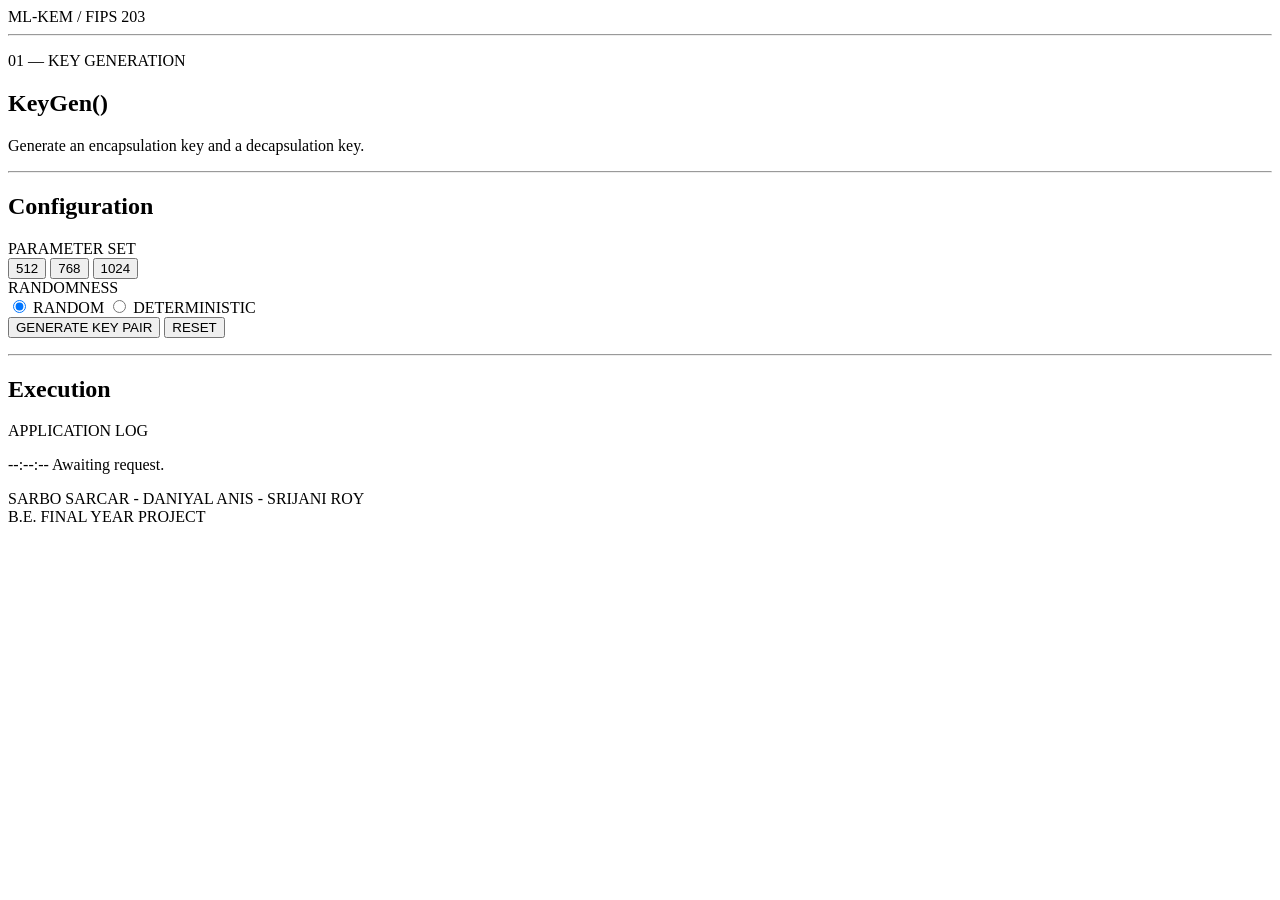
==== 2027/pqc/web/frontend/templates/index.html @ 3d81c030 "feat: add UI for keygen" ====
<!doctype html>
<html lang="en">
<head>
  <meta charset="utf-8">
  <meta name="viewport" content="width=device-width, initial-scale=1">
  <meta name="theme-color" content="#f4f1e9">
  <title>ML-KEM / FIPS 203</title>
  <link rel="stylesheet" href="/static/css/style.css">
</head>
<body>
  <main class="page">
    <header class="masthead">
      <div class="brand">ML-KEM<span class="muted"> / FIPS 203</span></div>
    </header>

    <hr class="rule">

    <section class="intro" aria-labelledby="page-title">
      <p class="eyebrow">01 — KEY GENERATION</p>
      <h1 id="page-title">KeyGen<span class="muted">()</span></h1>
      <p class="intro-copy">Generate an encapsulation key and a decapsulation key.</p>
    </section>

    <hr class="rule">

    <section class="configuration" aria-labelledby="config-title">
      <div class="section-title">
        <h2 id="config-title">Configuration</h2>
      </div>

      <div class="field-block">
        <span class="field-label">PARAMETER SET</span>
        <div class="parameter-control" role="group" aria-label="ML-KEM parameter set">
          <button type="button" class="parameter active" data-parameter="512" aria-pressed="true">512</button>
          <button type="button" class="parameter" data-parameter="768" aria-pressed="false">768</button>
          <button type="button" class="parameter" data-parameter="1024" aria-pressed="false">1024</button>
        </div>
      </div>

      <div class="field-block">
        <span class="field-label">RANDOMNESS</span>
        <div class="mode-control">
          <label><input type="radio" name="mode" value="random" checked> RANDOM</label>
          <label><input type="radio" name="mode" value="deterministic"> DETERMINISTIC</label>
        </div>
      </div>

      <div id="seedFields" class="seed-fields" hidden>
        <label class="field-label" for="seedD">SEED D <span class="muted">(32 bytes / 64 hex characters)</span></label>
        <input id="seedD" class="field-input" type="text" spellcheck="false" autocomplete="off" placeholder="9b7e79c7954ff36d...">
        <label class="field-label" for="seedZ">SEED Z <span class="muted">(32 bytes / 64 hex characters)</span></label>
        <input id="seedZ" class="field-input" type="text" spellcheck="false" autocomplete="off" placeholder="190fb350d86dd954...">
        <span id="fillDet" class="inline-action">FILL VALUES</span>
        <p class="notice">TEST MODE ONLY — do not reuse deterministic seeds for production keys.</p>
      </div>

      <div class="action-row">
        <button id="runButton" class="run-button" type="button">GENERATE KEY PAIR</button>
        <button id="resetButton" class="reset-button" type="button">RESET</button>
      </div>
      <p id="errorMessage" class="error" role="alert"></p>
    </section>

    <section class="execution" aria-labelledby="execution-title">
      <hr class="rule">
      <div class="section-title">
        <h2 id="execution-title">Execution</h2>
        <span class="muted">APPLICATION LOG</span>
      </div>
      <div id="eventLog" class="event-log" role="log" aria-live="polite" aria-relevant="additions">
        <p class="log-entry muted"><time>--:--:--</time> Awaiting request.</p>
      </div>
      <p id="executionMeta" class="execution-meta" hidden></p>
    </section>

    <section id="resultsSection" class="results" aria-labelledby="results-title" hidden>
      <hr class="rule">
      <div class="section-title">
        <h2 id="results-title">Output</h2>
      </div>

      <div class="output-grid">
        <article class="output">
          <div class="output-heading">
            <h3>ek <span class="muted">/ PUBLIC</span></h3>
            <span id="ekSize" class="byte-count">—</span>
          </div>
          <pre id="ekPreview" class="key-value">—</pre>
          <div class="output-actions">
            <button type="button" class="inline-action" data-copy="ek">COPY HEX</button>
            <a id="ekDownload" class="inline-action" href="#">DOWNLOAD .BIN ↓</a>
          </div>
        </article>

        <article class="output">
          <div class="output-heading">
            <h3>dk <span class="muted">/ PRIVATE</span></h3>
            <span id="dkSize" class="byte-count">—</span>
          </div>
          <pre id="dkPreview" class="key-value">—</pre>
          <div class="output-actions">
            <button type="button" class="inline-action" data-copy="dk">COPY HEX</button>
            <a id="dkDownload" class="inline-action" href="#">DOWNLOAD .BIN ↓</a>
          </div>
          <p class="private-note">PRIVATE KEY — KEEP CONFIDENTIAL</p>
        </article>
      </div>
      <p class="output-footnote">Hexadecimal is shown for inspection. Binary downloads preserve the original bytes.</p>
    </section>

    <footer class="footer">
      <div>
      <span>SARBO SARCAR -</span>
      <span>DANIYAL ANIS -</span>
      <span>SRIJANI ROY</span>
      </div>
      <span>B.E. FINAL YEAR PROJECT</span>
    </footer>
  </main>
  <script src="/static/js/app.js"></script>
</body>
</html>
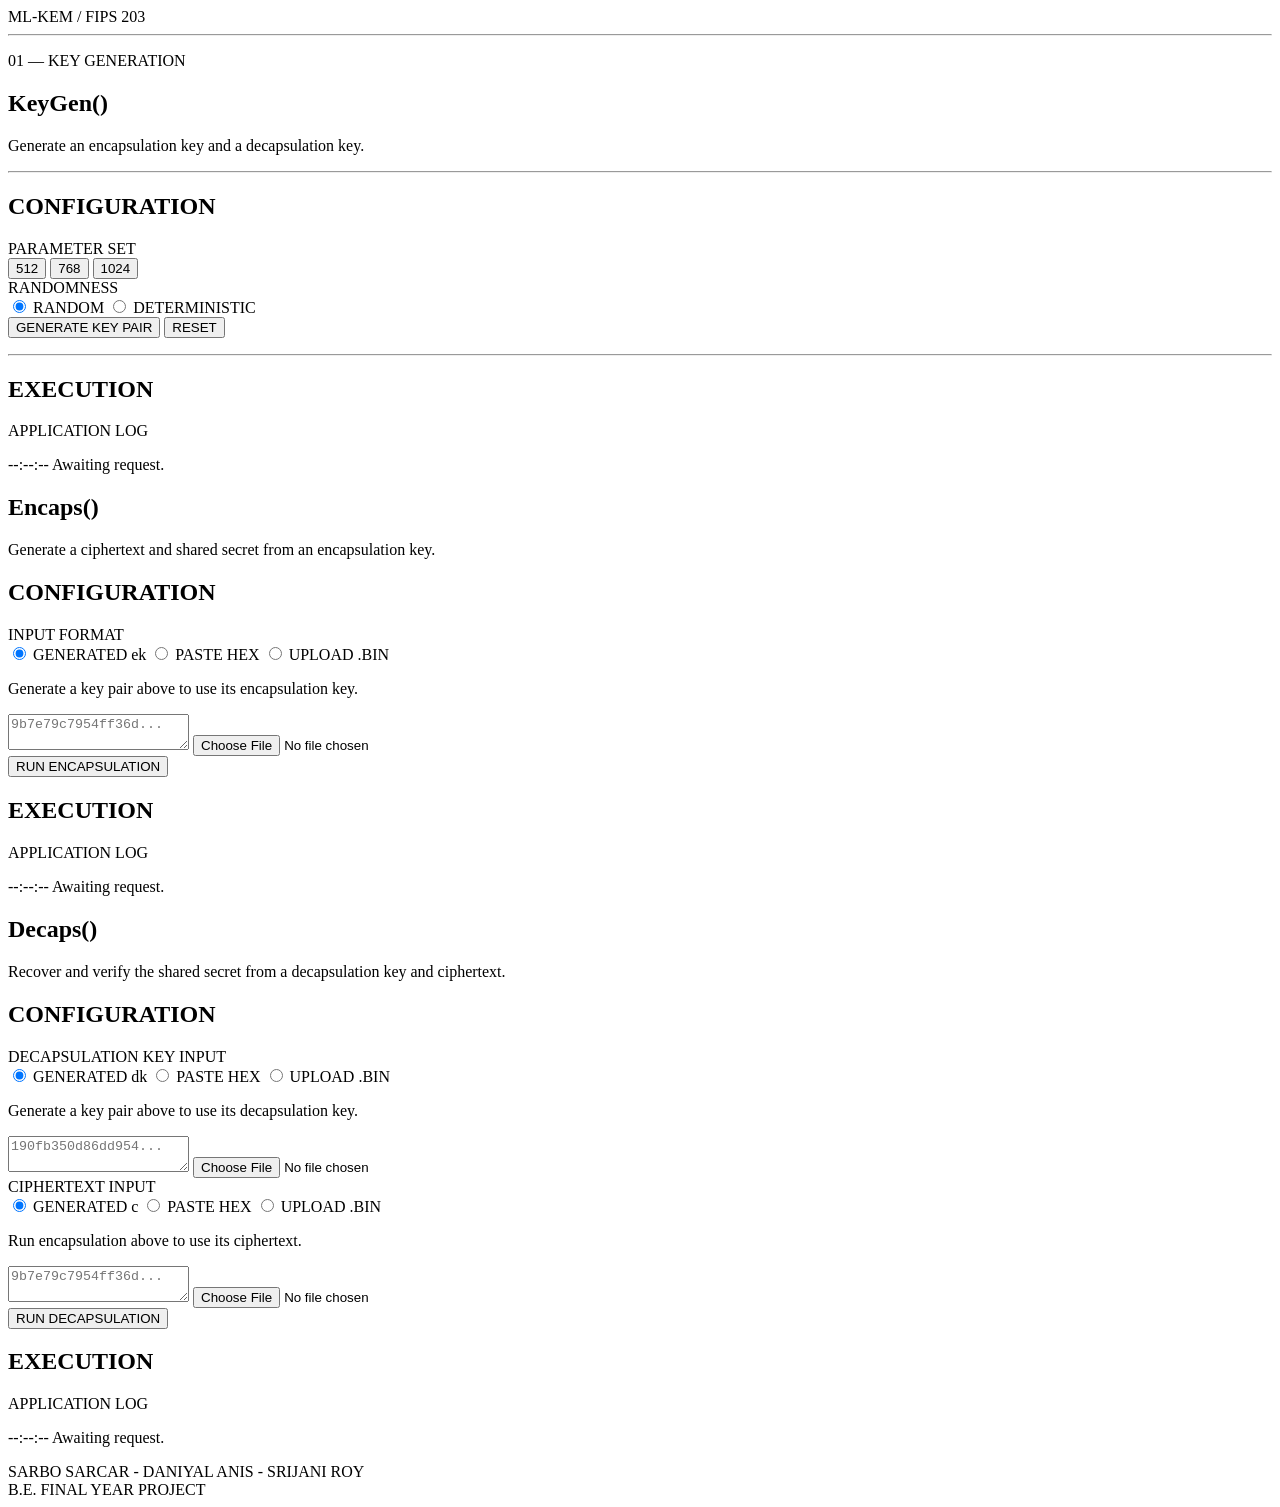
==== commit 36a1f6b7: "feat: add web UI for encap and decap" ====
--- a/2027/pqc/web/frontend/templates/index.html
+++ b/2027/pqc/web/frontend/templates/index.html
@@ -10,7 +10,7 @@
 <body>
   <main class="page">
     <header class="masthead">
-      <div class="brand">ML-KEM<span class="muted"> / FIPS 203</span></div>
+      <div class="brand">ML-KEM<span class="muted">&nbsp;/ FIPS 203</span></div>
     </header>
 
     <hr class="rule">
@@ -25,7 +25,7 @@
 
     <section class="configuration" aria-labelledby="config-title">
       <div class="section-title">
-        <h2 id="config-title">Configuration</h2>
+        <h2 id="config-title">CONFIGURATION</h2>
       </div>
 
       <div class="field-block">
@@ -46,11 +46,11 @@
       </div>
 
       <div id="seedFields" class="seed-fields" hidden>
+        <span id="fillDet" class="inline-action fillDet">FILL VALUES ↓</span>
         <label class="field-label" for="seedD">SEED D <span class="muted">(32 bytes / 64 hex characters)</span></label>
         <input id="seedD" class="field-input" type="text" spellcheck="false" autocomplete="off" placeholder="9b7e79c7954ff36d...">
         <label class="field-label" for="seedZ">SEED Z <span class="muted">(32 bytes / 64 hex characters)</span></label>
         <input id="seedZ" class="field-input" type="text" spellcheck="false" autocomplete="off" placeholder="190fb350d86dd954...">
-        <span id="fillDet" class="inline-action">FILL VALUES</span>
         <p class="notice">TEST MODE ONLY — do not reuse deterministic seeds for production keys.</p>
       </div>
 
@@ -64,7 +64,7 @@
     <section class="execution" aria-labelledby="execution-title">
       <hr class="rule">
       <div class="section-title">
-        <h2 id="execution-title">Execution</h2>
+        <h2 id="execution-title">EXECUTION</h2>
         <span class="muted">APPLICATION LOG</span>
       </div>
       <div id="eventLog" class="event-log" role="log" aria-live="polite" aria-relevant="additions">
@@ -76,7 +76,7 @@
     <section id="resultsSection" class="results" aria-labelledby="results-title" hidden>
       <hr class="rule">
       <div class="section-title">
-        <h2 id="results-title">Output</h2>
+        <h2 id="results-title">OUTPUT</h2>
       </div>
 
       <div class="output-grid">
@@ -106,6 +106,100 @@
         </article>
       </div>
       <p class="output-footnote">Hexadecimal is shown for inspection. Binary downloads preserve the original bytes.</p>
+    </section>
+
+    <section class="operation-section" aria-labelledby="encap-title">
+      <div class="operation-intro">
+        <h1 id="encap-title">Encaps<span class="muted">()</span></h1>
+        <p>Generate a ciphertext and shared secret from an encapsulation key.</p>
+      </div>
+      <div class="configuration operation-config">
+        <div class="section-title"><h2>CONFIGURATION</h2></div>
+        <div class="artifact-field">
+          <span class="field-label">INPUT FORMAT</span>
+          <div class="source-control" role="group" aria-label="Encapsulation key input format">
+            <label><input type="radio" name="encap-ek-source" value="generated" checked> GENERATED ek</label>
+            <label><input type="radio" name="encap-ek-source" value="paste"> PASTE HEX</label>
+            <label><input type="radio" name="encap-ek-source" value="upload"> UPLOAD .BIN</label>
+          </div>
+          <p id="encapEkStatus" class="artifact-status muted">Generate a key pair above to use its encapsulation key.</p>
+          <textarea id="encapEkPaste" class="artifact-input" data-source-panel="encap-ek-paste" placeholder="9b7e79c7954ff36d..."></textarea>
+          <input id="encapEkUpload" class="artifact-upload" data-source-panel="encap-ek-upload" type="file" accept=".bin,application/octet-stream">
+        </div>
+        <div class="action-row"><button id="encapButton" class="run-button" type="button">RUN ENCAPSULATION</button></div>
+        <p id="encapError" class="error" role="alert"></p>
+      </div>
+      <div class="execution operation-execution" aria-labelledby="encap-execution-title">
+        <div class="section-title"><h2 id="encap-execution-title">EXECUTION</h2><span class="muted">APPLICATION LOG</span></div>
+        <div id="encapEventLog" class="event-log" role="log" aria-live="polite"><p class="log-entry muted"><time>--:--:--</time> Awaiting request.</p></div>
+      </div>
+      <div id="encapOutput" class="results operation-results" hidden>
+        <div class="section-title"><h2>OUTPUT</h2></div>
+        <div class="output-grid">
+          <article class="output">
+            <div class="output-heading"><h3>c <span class="muted">/ CIPHERTEXT</span></h3><span id="ctSize" class="byte-count">—</span></div>
+            <pre id="ctPreview" class="key-value">—</pre>
+            <div class="output-actions"><button type="button" class="inline-action" data-operation-copy="ct">COPY HEX</button><a id="ctDownload" class="inline-action" href="#">DOWNLOAD .BIN ↓</a></div>
+          </article>
+          <article class="output">
+            <div class="output-heading"><h3>K <span class="muted">/ SHARED SECRET</span></h3><span id="encapSecretSize" class="byte-count">—</span></div>
+            <pre id="encapSecretPreview" class="key-value secret-value">—</pre>
+            <div class="output-actions"><button type="button" class="inline-action" data-operation-copy="encap-secret">COPY HEX</button><a id="encapSecretDownload" class="inline-action" href="#">DOWNLOAD .BIN ↓</a></div>
+          </article>
+        </div>
+      </div>
+    </section>
+
+    <section class="operation-section" aria-labelledby="decap-title">
+      <div class="operation-intro">
+        <h1 id="decap-title">Decaps<span class="muted">()</span></h1>
+        <p>Recover and verify the shared secret from a decapsulation key and ciphertext.</p>
+      </div>
+      <div class="configuration operation-config">
+        <div class="section-title"><h2>CONFIGURATION</h2></div>
+        <div class="artifact-field">
+          <span class="field-label">DECAPSULATION KEY INPUT</span>
+          <div class="source-control" role="group" aria-label="Decapsulation key input format">
+            <label><input type="radio" name="decap-dk-source" value="generated" checked> GENERATED dk</label>
+            <label><input type="radio" name="decap-dk-source" value="paste"> PASTE HEX</label>
+            <label><input type="radio" name="decap-dk-source" value="upload"> UPLOAD .BIN</label>
+          </div>
+          <p id="decapDkStatus" class="artifact-status muted">Generate a key pair above to use its decapsulation key.</p>
+          <textarea id="decapDkPaste" class="artifact-input" data-source-panel="decap-dk-paste" placeholder="190fb350d86dd954..."></textarea>
+          <input id="decapDkUpload" class="artifact-upload" data-source-panel="decap-dk-upload" type="file" accept=".bin,application/octet-stream">
+        </div>
+        <div class="artifact-field">
+          <span class="field-label">CIPHERTEXT INPUT</span>
+          <div class="source-control" role="group" aria-label="Ciphertext input format">
+            <label><input type="radio" name="decap-ct-source" value="generated" checked> GENERATED c</label>
+            <label><input type="radio" name="decap-ct-source" value="paste"> PASTE HEX</label>
+            <label><input type="radio" name="decap-ct-source" value="upload"> UPLOAD .BIN</label>
+          </div>
+          <p id="decapCtStatus" class="artifact-status muted">Run encapsulation above to use its ciphertext.</p>
+          <textarea id="decapCtPaste" class="artifact-input" data-source-panel="decap-ct-paste" placeholder="9b7e79c7954ff36d..."></textarea>
+          <input id="decapCtUpload" class="artifact-upload" data-source-panel="decap-ct-upload" type="file" accept=".bin,application/octet-stream">
+        </div>
+        <div class="action-row"><button id="decapButton" class="run-button" type="button">RUN DECAPSULATION</button></div>
+        <p id="decapError" class="error" role="alert"></p>
+      </div>
+      <div class="execution operation-execution" aria-labelledby="decap-execution-title">
+        <div class="section-title"><h2 id="decap-execution-title">EXECUTION</h2><span class="muted">APPLICATION LOG</span></div>
+        <div id="decapEventLog" class="event-log" role="log" aria-live="polite"><p class="log-entry muted"><time>--:--:--</time> Awaiting request.</p></div>
+      </div>
+      <div id="decapOutput" class="results operation-results" hidden>
+        <div class="section-title"><h2>OUTPUT</h2></div>
+        <div class="output-grid">
+          <article class="output">
+            <div class="output-heading"><h3>K' <span class="muted">/ SHARED SECRET</span></h3><span id="decapSecretSize" class="byte-count">—</span></div>
+            <pre id="decapSecretPreview" class="key-value secret-value">—</pre>
+            <div class="output-actions"><button type="button" class="inline-action" data-operation-copy="decap-secret">COPY HEX</button><a id="decapDownload" class="inline-action" href="#">DOWNLOAD .BIN ↓</a></div>
+          </article>
+          <article class="output verification-output">
+            <div class="output-heading"><h3>K = K' <span class="muted">/ VERIFICATION</span></h3></div>
+            <p id="matchStatus" class="match-status">Awaiting comparison.</p>
+          </article>
+        </div>
+      </div>
     </section>
 
     <footer class="footer">
